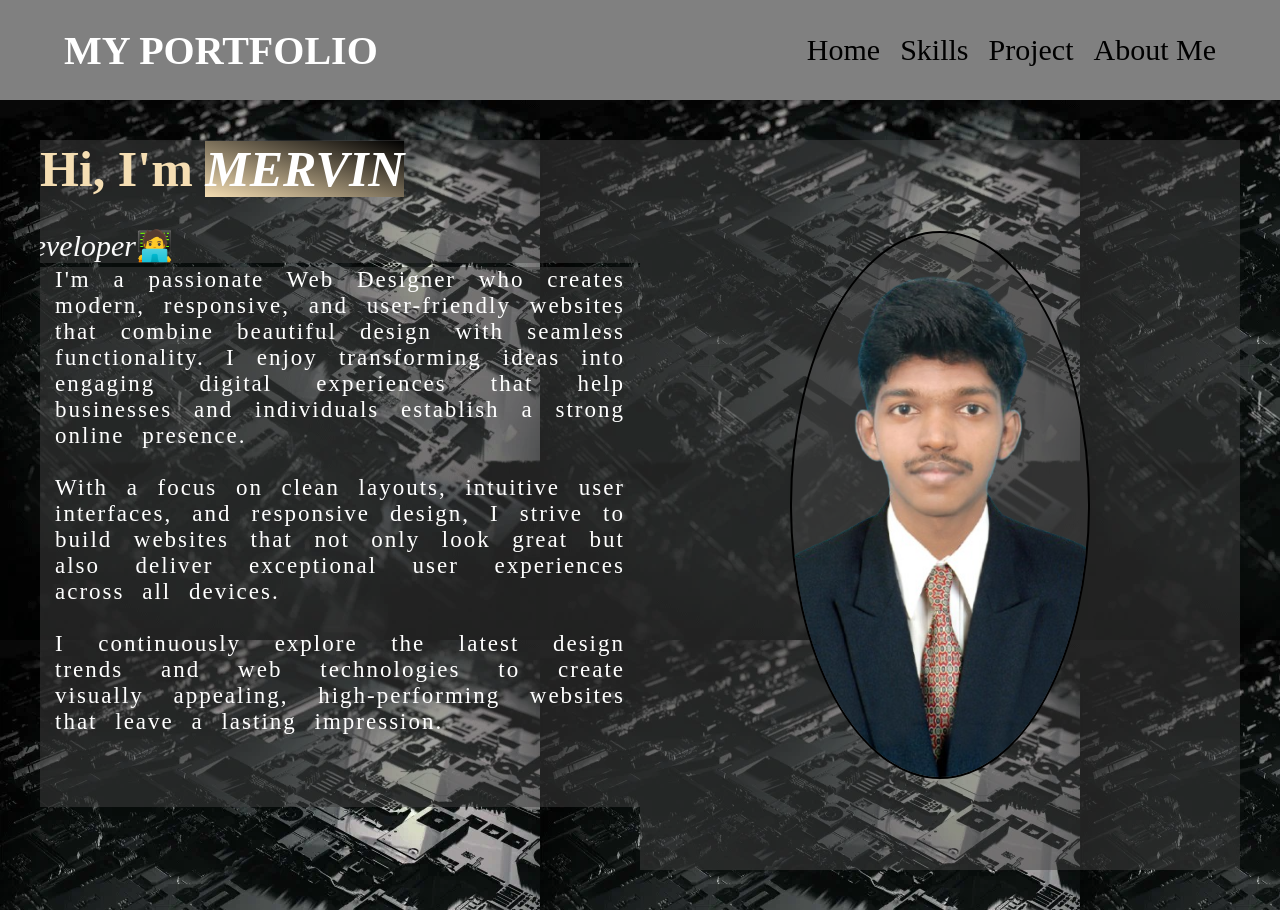
==== index.html @ e58fa5fd "Changed name as index" ====
<!DOCTYPE html>
<html lang="en">
<head>
    <meta charset="UTF-8">
    <meta name="viewport" content="width=device-width, initial-scale=1.0">
    <title>MY PORTFOLIO</title>
    <link rel="stylesheet" href="./page1.css">
</head>
<body>
    <div class="outer">
        <h1>MY PORTFOLIO</h1>
        <ul>
            <li><a href="">Home</a></li>
            <li><a href="">Skills</a></li>
            <li><a href="">Project</a></li>
            <li><a href="">About Me</a></li>
        </ul>
    </div>
    <main>
    <div class="left">
        <h1>Hi, I'm <span class="name">MERVIN</span></h1>
        <marquee direction="right"><i>web designer</i>🧑‍💻&nbsp;&nbsp;&nbsp;&nbsp;&nbsp;&nbsp;&nbsp;&nbsp;&nbsp;&nbsp;&nbsp;&nbsp;&nbsp;&nbsp;&nbsp;<i>software developer</i>🧑‍💻&nbsp;&nbsp;&nbsp;&nbsp;&nbsp;&nbsp;&nbsp;&nbsp;&nbsp;&nbsp;&nbsp;&nbsp;&nbsp;&nbsp;&nbsp;<i>frontend developer</i>🧑‍💻</marquee>
<p>I'm a passionate Web Designer who creates modern, responsive, and user-friendly websites that combine beautiful design with seamless functionality. I enjoy transforming ideas into engaging digital experiences that help businesses and individuals establish a strong online presence.<br>

<br>With a focus on clean layouts, intuitive user interfaces, and responsive design, I strive to build websites that not only look great but also deliver exceptional user experiences across all devices.<br>

<br>I continuously explore the latest design trends and web technologies to create visually appealing, high-performing websites that leave a lasting impression.
</p>
    </div>
    <div class="right">
        <img src="./MERVIN-removebg.png" alt="">
    </div>
    </main>
</body>
</html>
---- page1.css ----
*{
    padding: 0;
    margin: 0;
    box-sizing: border-box;
}
.outer{
    height: 100px;
    background-color: rgba(3, 3, 3, 0.5);
    display: flex;
    justify-content: space-between;
    align-items: center;
    padding: 0 5%;
    color: white;
}
.outer>h1{
    font-size: 40px;
}
.outer>ul{
    display: flex;
    gap: 20px;
    font-size: 30px;
    list-style: none;
}
main{
    padding: 40px;
    background-color:black;
background-image: url("./BG.webp");    
    min-height: 90vh;
    display: grid;
    grid-template-columns: 50% 50%;
}
main>.left{
    position: relative;
}
main>.right{
    background-color: rgba(67, 67, 67, 0.5);
}
.left>h1{
    font-size: 50px;
    padding-bottom: 30px;
    background-color: rgba(67, 67, 67, 0.5);
    color: wheat;
}
span{
    color: white;
    background: linear-gradient(to top right, wheat,black);
    font-style: italic;
}
.left>marquee{
    font-size: 30px;
    text-transform: capitalize;
    color: white;
    background-color: rgba(67, 67, 67, 0.5);
}
.left>p{
    font-size: 23px;
    height: 60vh;
     text-align: justify;
     padding-left: 15px;
     padding-right: 15px;
     letter-spacing: 2px;
     word-spacing: 10px;
    color: white;
    background-color: rgba(67, 67, 67, 0.5);
}
.right{
    position: relative;
    display: flex;
    justify-content: center;
    align-items: center;
}
.right>img{
    object-fit: cover;
    height: 75%;
    width: 50%;
    border-radius: 55%;
    border: 2px solid black;
    background-color: rgba(67, 67, 67, 0.5);
}
.outer>ul>li>a{
    text-decoration: none;
    display: inline-block;
    transition: transform 0.5s ease;
    color: rgb(0, 0, 0);
}
.outer>ul>li>a:hover{
    transform: scale(1.1);
    border-bottom: 4px solid wheat;
    color: white;
}
span:hover{
    background:linear-gradient(to bottom right,white,grey);
    color: black;
}
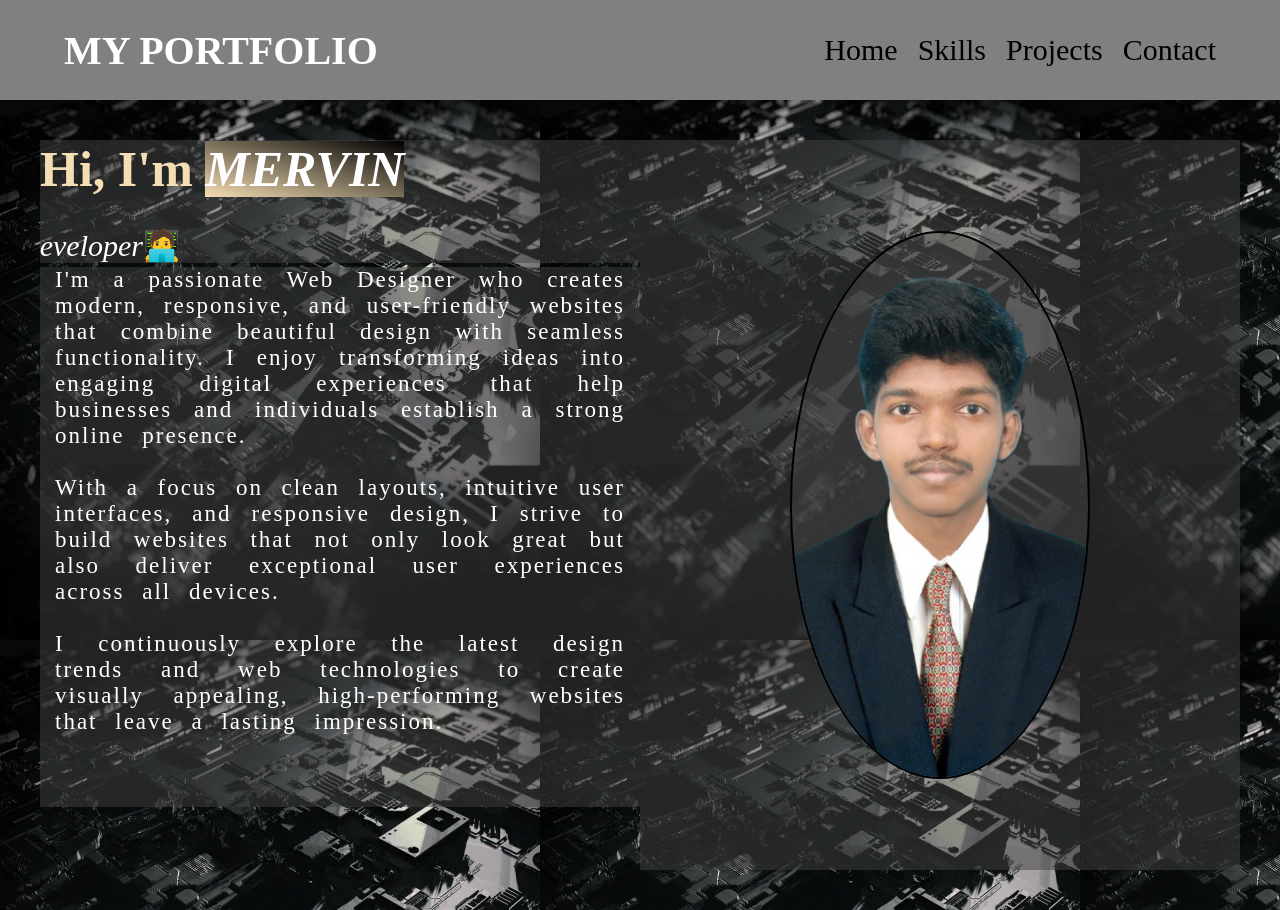
==== commit 1d088363: "Added Skills Page" ====
--- a/index.html
+++ b/index.html
@@ -10,10 +10,10 @@
     <div class="outer">
         <h1>MY PORTFOLIO</h1>
         <ul>
-            <li><a href="">Home</a></li>
-            <li><a href="">Skills</a></li>
-            <li><a href="">Project</a></li>
-            <li><a href="">About Me</a></li>
+            <li><a href="./index.html">Home</a></li>
+            <li><a href="./skills.html">Skills</a></li>
+            <li><a href="">Projects</a></li>
+            <li><a href="">Contact</a></li>
         </ul>
     </div>
     <main>
--- a/page1.css
+++ b/page1.css
@@ -24,7 +24,7 @@
 main{
     padding: 40px;
     background-color:black;
-background-image: url("./BG.webp");    
+    background-image: url("./BG.webp");    
     min-height: 90vh;
     display: grid;
     grid-template-columns: 50% 50%;
@@ -73,8 +73,8 @@
     object-fit: cover;
     height: 75%;
     width: 50%;
-    border-radius: 55%;
-    border: 2px solid black;
+    border-radius: 55%; 
+     border: 2px solid black;
     background-color: rgba(67, 67, 67, 0.5);
 }
 .outer>ul>li>a{
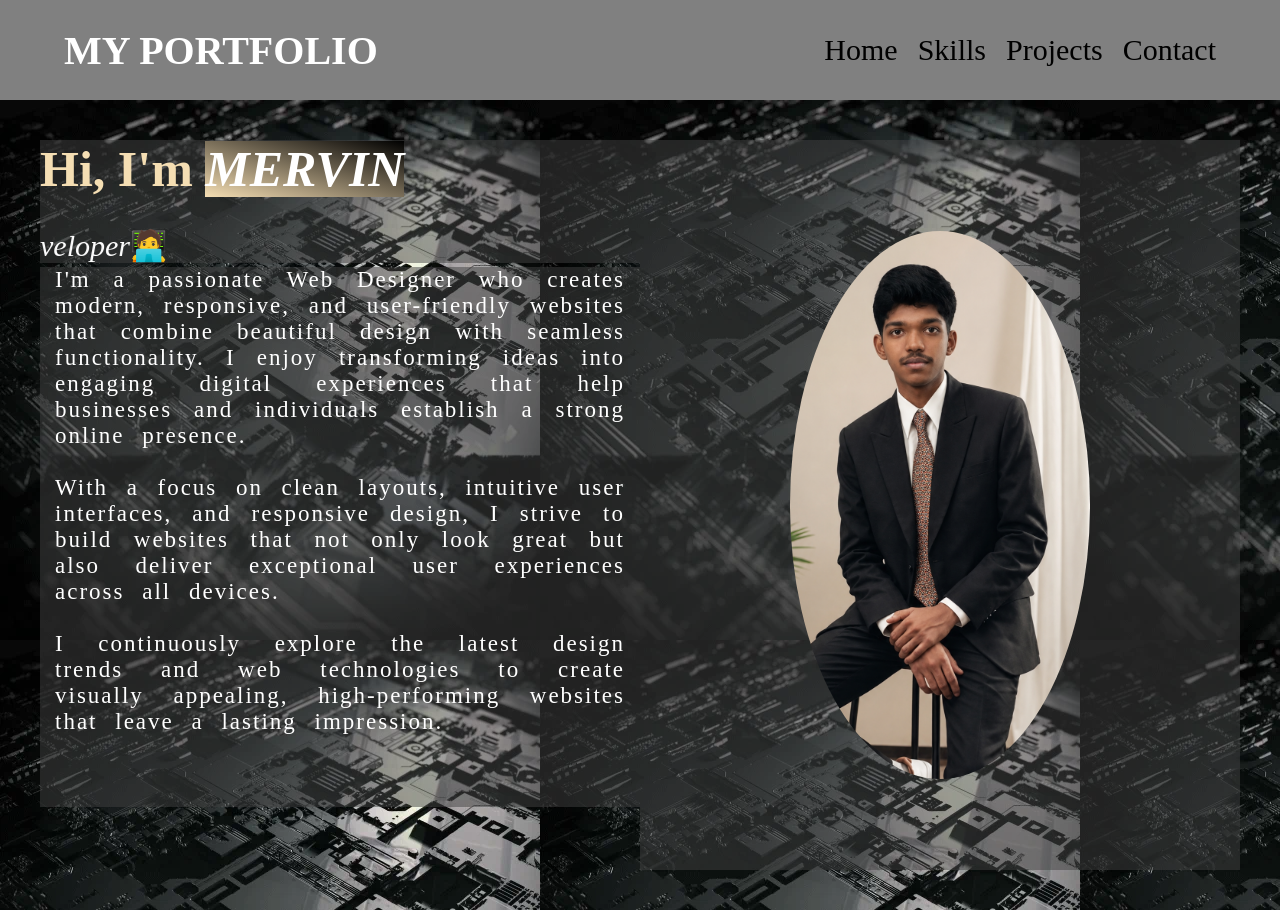
==== commit 2573ee7c: "Changed Profile Photo" ====
--- a/index.html
+++ b/index.html
@@ -28,7 +28,7 @@
 </p>
     </div>
     <div class="right">
-        <img src="./MERVIN-removebg.png" alt="">
+        <img src="./Mervin.png" alt="">
     </div>
     </main>
 </body>
--- a/page1.css
+++ b/page1.css
@@ -74,7 +74,6 @@
     height: 75%;
     width: 50%;
     border-radius: 55%; 
-     border: 2px solid black;
     background-color: rgba(67, 67, 67, 0.5);
 }
 .outer>ul>li>a{
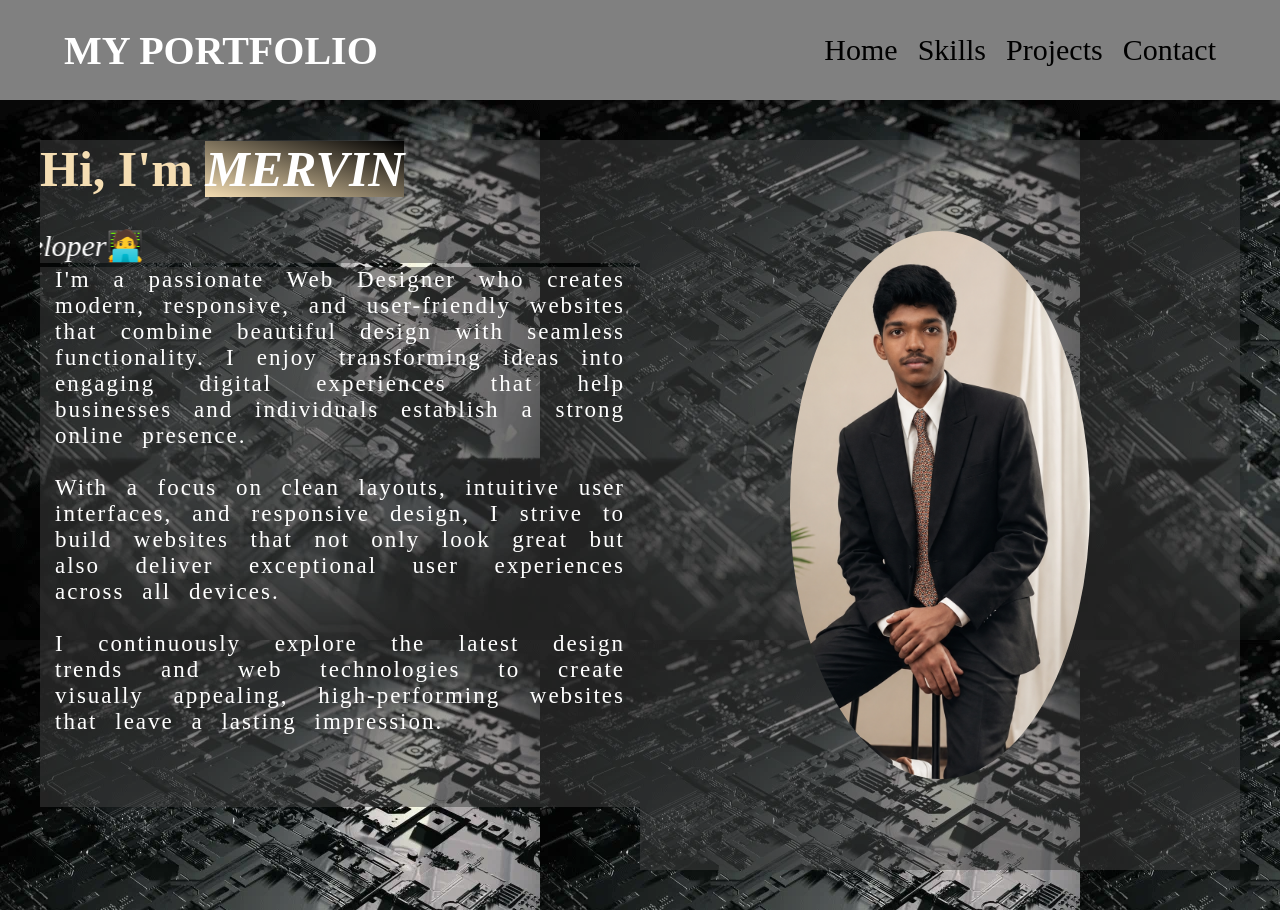
==== commit 22664d0d: "Added links" ====
--- a/index.html
+++ b/index.html
@@ -13,7 +13,7 @@
             <li><a href="./index.html">Home</a></li>
             <li><a href="./skills.html">Skills</a></li>
             <li><a href="">Projects</a></li>
-            <li><a href="">Contact</a></li>
+            <li><a href="./contact.html">Contact</a></li>
         </ul>
     </div>
     <main>
